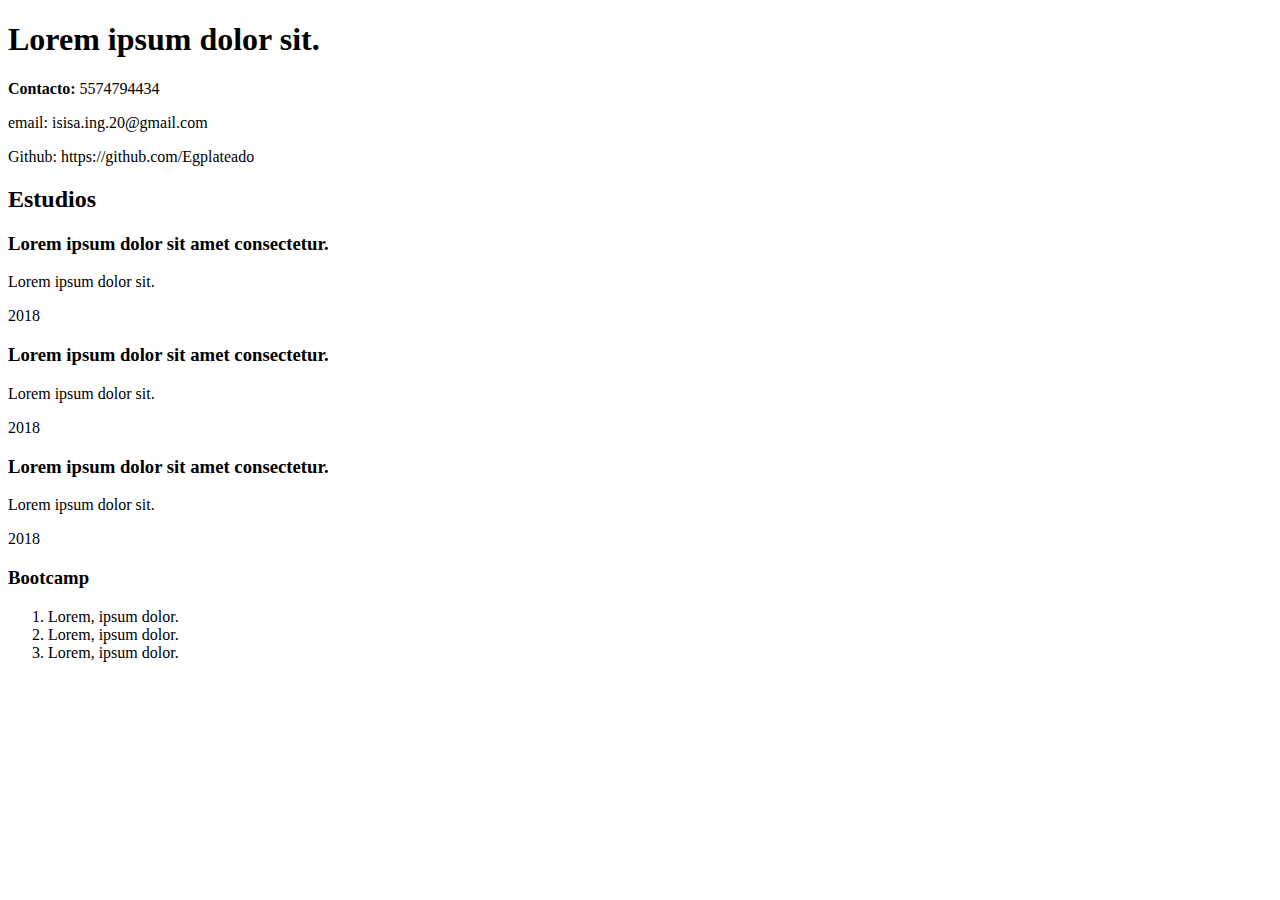
==== modulo-1/index.html @ 80ffc366 "chore:HTML base for resume" ====
<!DOCTYPE html>
<html lang="en">

<head>
    <meta charset="UTF-8">
    <meta http-equiv="X-UA-Compatible" content="IE=edge">
    <meta name="viewport" content="width=device-width, initial-scale=1.0">
    <title>Mi Curriculum Vitae - Nombre</title>
    <link rel="stylesheet" href="estilo_cv.css">
</head>

<body>
    <h1>Lorem ipsum dolor sit.</h1>
    <section>
        <h4 class="Parrafo">Contacto:</h4>
        <p class="Parrafo"> 5574794434</p>
        <p>
            <span>email:</span>
            <span>isisa.ing.20@gmail.com</span>
        </p>
        <p>
            <span>Github:</span>
            <span>https://github.com/Egplateado</span>
        </p>
    </section>
    <h2>Estudios</h2>
    <section>
        <h3>Lorem ipsum dolor sit amet consectetur.</h3>
        <p>Lorem ipsum dolor sit.</p>
        <span>2018</span>
        <section>
            <h3>Lorem ipsum dolor sit amet consectetur.</h3>
            <p>Lorem ipsum dolor sit.</p>
            <span>2018</span>
            <section>
                <h3>Lorem ipsum dolor sit amet consectetur.</h3>
                <p>Lorem ipsum dolor sit.</p>
                <span>2018</span>
    </section>
    <h3>Bootcamp</h3>
    <section>
        <ol>
            <li>Lorem, ipsum dolor.</li>
            <li>Lorem, ipsum dolor.</li>
            <li>Lorem, ipsum dolor.</li>
        </ol>
    </section>
</body>

</html>
---- modulo-1/estilo_cv.css ----
.Parrafo
{
    display: inline;
}
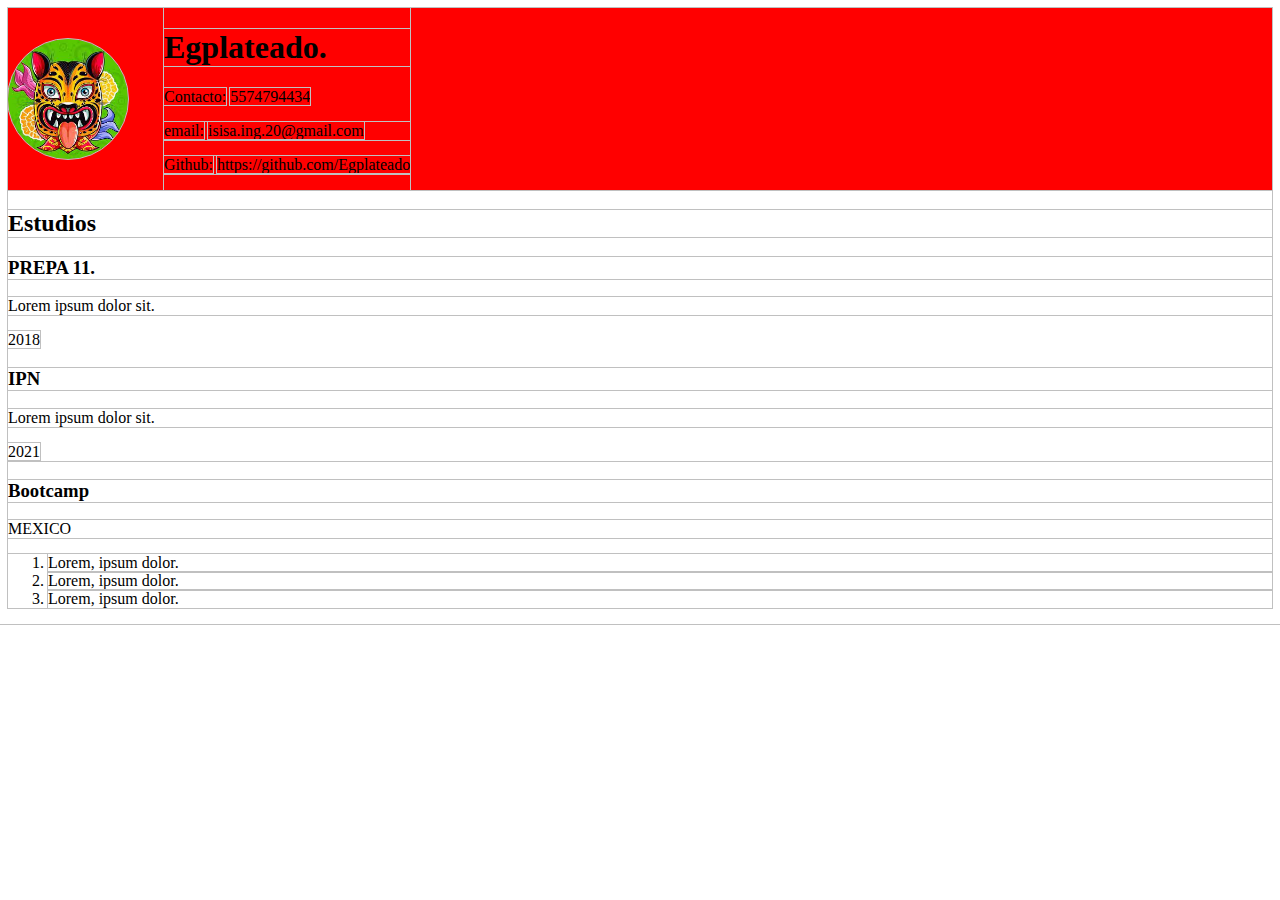
==== commit 852a84df: "cv con flex" ====
--- a/modulo-1/index.html
+++ b/modulo-1/index.html
@@ -10,10 +10,12 @@
 </head>
 
 <body>
-    <h1>Lorem ipsum dolor sit.</h1>
-    <section>
-        <h4 class="Parrafo">Contacto:</h4>
-        <p class="Parrafo"> 5574794434</p>
+    <section id="my_info">
+        <img class="profile_image" src="arete.jpg" alt="">
+        <div class="my_info__contact">
+        <h1>Egplateado.</h1>
+        <span>Contacto:</span>
+        <span> 5574794434</span>
         <p>
             <span>email:</span>
             <span>isisa.ing.20@gmail.com</span>
@@ -22,22 +24,20 @@
             <span>Github:</span>
             <span>https://github.com/Egplateado</span>
         </p>
+    </div>
     </section>
     <h2>Estudios</h2>
     <section>
-        <h3>Lorem ipsum dolor sit amet consectetur.</h3>
+        <h3>PREPA 11.</h3>
         <p>Lorem ipsum dolor sit.</p>
         <span>2018</span>
-        <section>
-            <h3>Lorem ipsum dolor sit amet consectetur.</h3>
-            <p>Lorem ipsum dolor sit.</p>
-            <span>2018</span>
-            <section>
-                <h3>Lorem ipsum dolor sit amet consectetur.</h3>
+       
+                <h3>IPN</h3>
                 <p>Lorem ipsum dolor sit.</p>
-                <span>2018</span>
+                <span>2021</span>
     </section>
     <h3>Bootcamp</h3>
+    <p>MEXICO</p>
     <section>
         <ol>
             <li>Lorem, ipsum dolor.</li>
--- a/modulo-1/estilo_cv.css
+++ b/modulo-1/estilo_cv.css
@@ -1,4 +1,25 @@
-.Parrafo
+*
 {
-    display: inline;
+    box-sizing: border-box;
+    outline: 1px solid silver !important;
+}
+
+#my_info
+{
+    background-color: red;
+    display: flex;
+    /*flex-direction: row;*/
+    align-items: center;
+}
+
+.profile_image
+{
+    border-radius: 120px;
+    margin-right: 36px;
+    width: 120px;
+}
+
+.my_info__contact p
+{
+    
 }